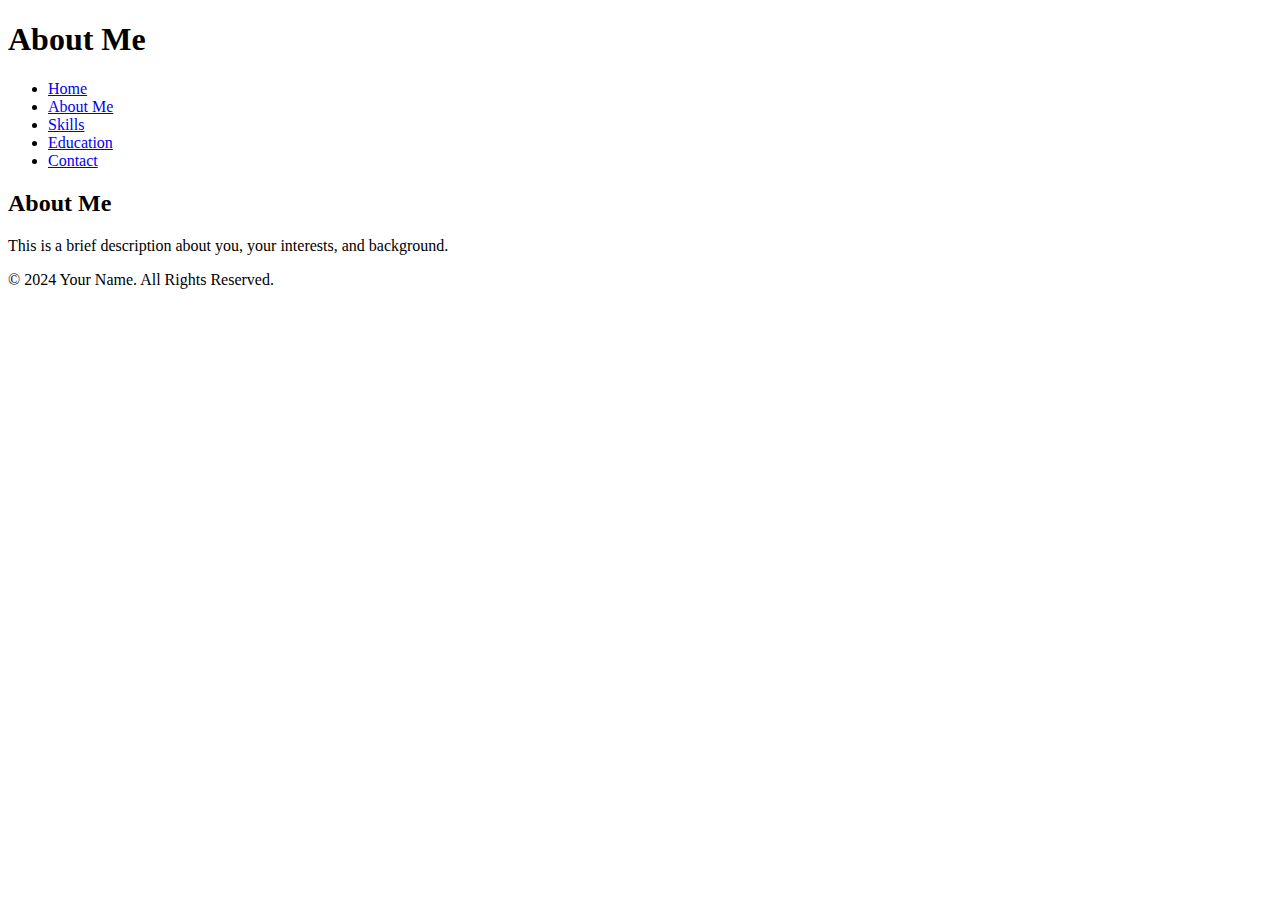
==== about.html @ 32038a01 "Add files via upload" ====
<!DOCTYPE html>
<html lang="en">
<head>
    <meta charset="UTF-8">
    <meta name="viewport" content="width=device-width, initial-scale=1.0">
    <title>About Me - My Portfolio</title>
    <link rel="stylesheet" href="css/styles.css">
</head>
<body>
    <header>
        <h1>About Me</h1>
    </header>

    <nav>
        <ul>
            <li><a href="index.html">Home</a></li>
            <li><a href="about.html">About Me</a></li>
            <li><a href="skills.html">Skills</a></li>
            <li><a href="education.html">Education</a></li>
            <li><a href="contact.html">Contact</a></li>
        </ul>
    </nav>

    <section id="about">
        <h2>About Me</h2>
        <p>This is a brief description about you, your interests, and background.</p>
    </section>

    <footer>
        <p>&copy; 2024 Your Name. All Rights Reserved.</p>
    </footer>
</body>
</html>
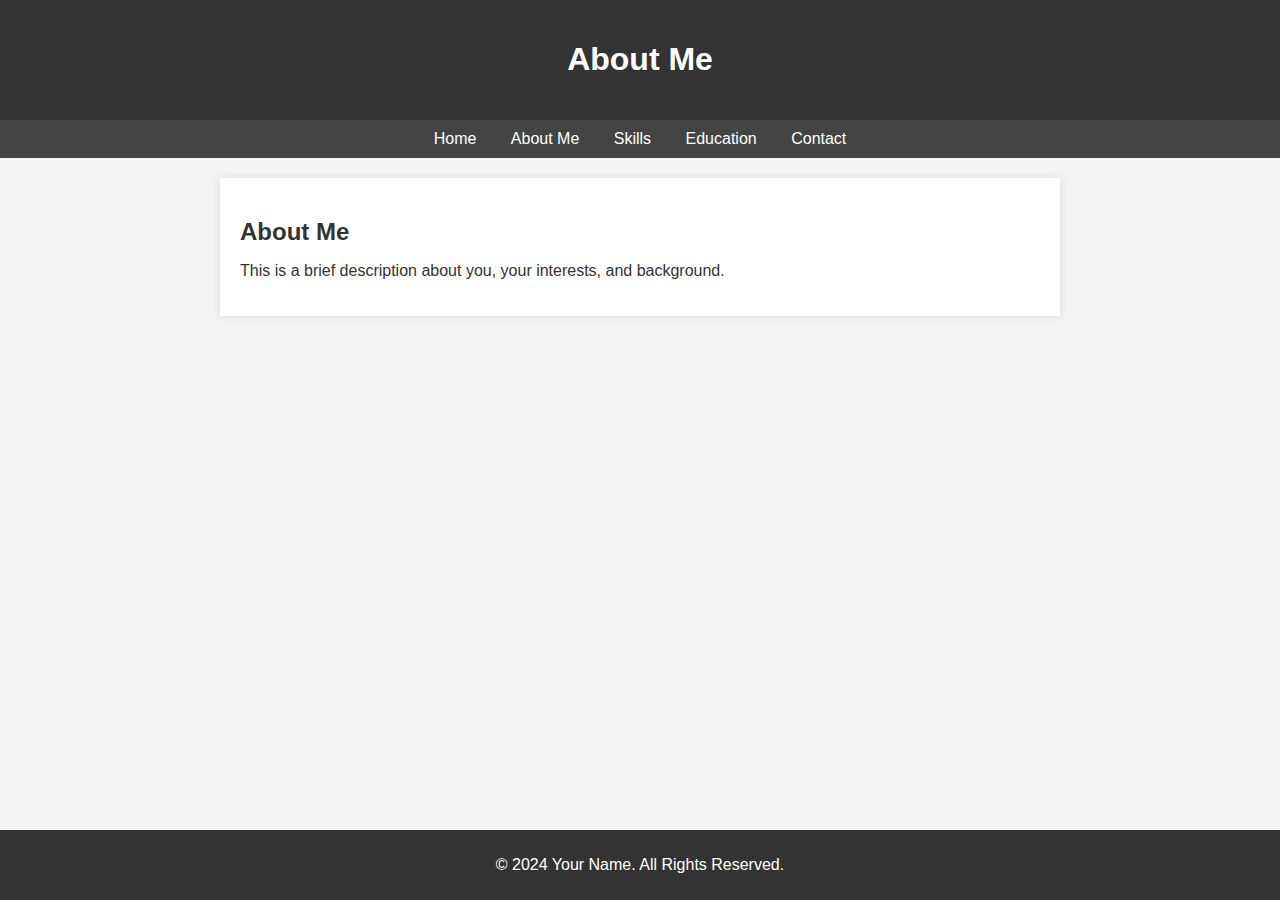
==== commit 5c5210fc: "Update about.html" ====
--- a/about.html
+++ b/about.html
@@ -4,7 +4,7 @@
     <meta charset="UTF-8">
     <meta name="viewport" content="width=device-width, initial-scale=1.0">
     <title>About Me - My Portfolio</title>
-    <link rel="stylesheet" href="css/styles.css">
+    <link rel="stylesheet" href="style.css">
 </head>
 <body>
     <header>
@@ -16,8 +16,8 @@
             <li><a href="index.html">Home</a></li>
             <li><a href="about.html">About Me</a></li>
             <li><a href="skills.html">Skills</a></li>
-            <li><a href="education.html">Education</a></li>
-            <li><a href="contact.html">Contact</a></li>
+            <li><a href="educat.html">Education</a></li>
+            <li><a href="contak.html">Contact</a></li>
         </ul>
     </nav>
 
--- a/style.css
+++ b/style.css
@@ -0,0 +1,67 @@
+/* Tambahkan kode CSS yang sama seperti pada contoh sebelumnya */
+
+body {
+    font-family: Arial, sans-serif;
+    margin: 0;
+    padding: 0;
+    background-color: #f4f4f4;
+    color: #333;
+}
+
+header {
+    background-color: #333;
+    color: #fff;
+    padding: 20px 0;
+    text-align: center;
+}
+
+nav {
+    background-color: #444;
+    color: #fff;
+    padding: 10px 0;
+    text-align: center;
+}
+
+nav ul {
+    list-style: none;
+    margin: 0;
+    padding: 0;
+}
+
+nav ul li {
+    display: inline;
+    margin: 0 15px;
+}
+
+nav ul li a {
+    color: #fff;
+    text-decoration: none;
+    font-size: 1rem;
+}
+
+nav ul li a:hover {
+    text-decoration: underline;
+}
+
+section {
+    padding: 20px;
+    margin: 20px auto;
+    max-width: 800px;
+    background-color: #fff;
+    box-shadow: 0 0 10px rgba(0, 0, 0, 0.1);
+}
+
+h2 {
+    color: #333;
+    margin-bottom: 10px;
+}
+
+footer {
+    background-color: #333;
+    color: #fff;
+    text-align: center;
+    padding: 10px 0;
+    position: fixed;
+    width: 100%;
+    bottom: 0;
+}
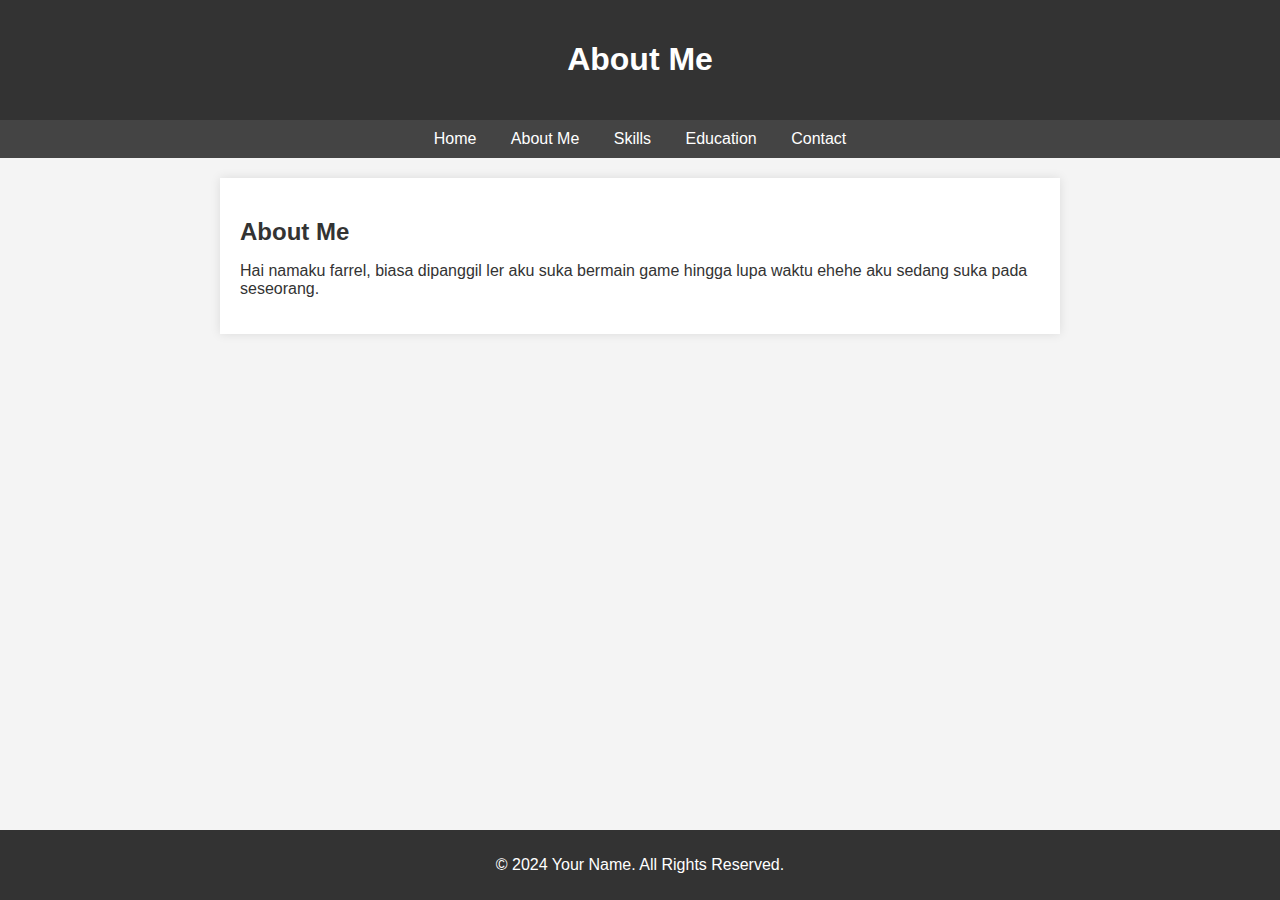
==== commit b040cbfe: "Update about.html" ====
--- a/about.html
+++ b/about.html
@@ -23,7 +23,9 @@
 
     <section id="about">
         <h2>About Me</h2>
-        <p>This is a brief description about you, your interests, and background.</p>
+        <p>Hai namaku farrel, biasa dipanggil ler
+            aku suka bermain game hingga lupa waktu ehehe
+            aku sedang suka pada seseorang.</p>
     </section>
 
     <footer>
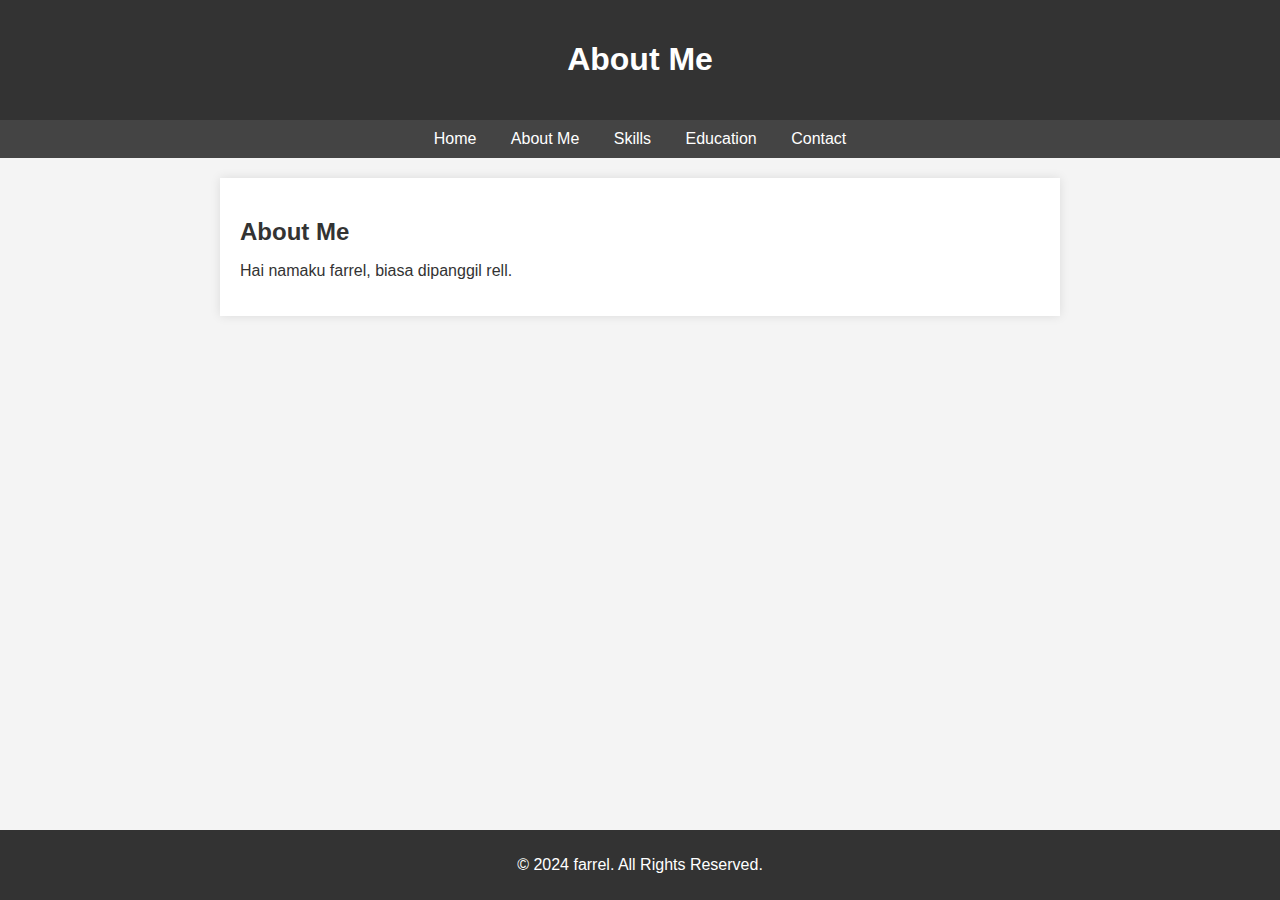
==== commit 9527d763: "Update about.html" ====
--- a/about.html
+++ b/about.html
@@ -23,13 +23,11 @@
 
     <section id="about">
         <h2>About Me</h2>
-        <p>Hai namaku farrel, biasa dipanggil ler
-            aku suka bermain game hingga lupa waktu ehehe
-            aku sedang suka pada seseorang.</p>
+        <p>Hai namaku farrel, biasa dipanggil rell.</p>
     </section>
 
     <footer>
-        <p>&copy; 2024 Your Name. All Rights Reserved.</p>
+        <p>&copy; 2024 farrel. All Rights Reserved.</p>
     </footer>
 </body>
 </html>
